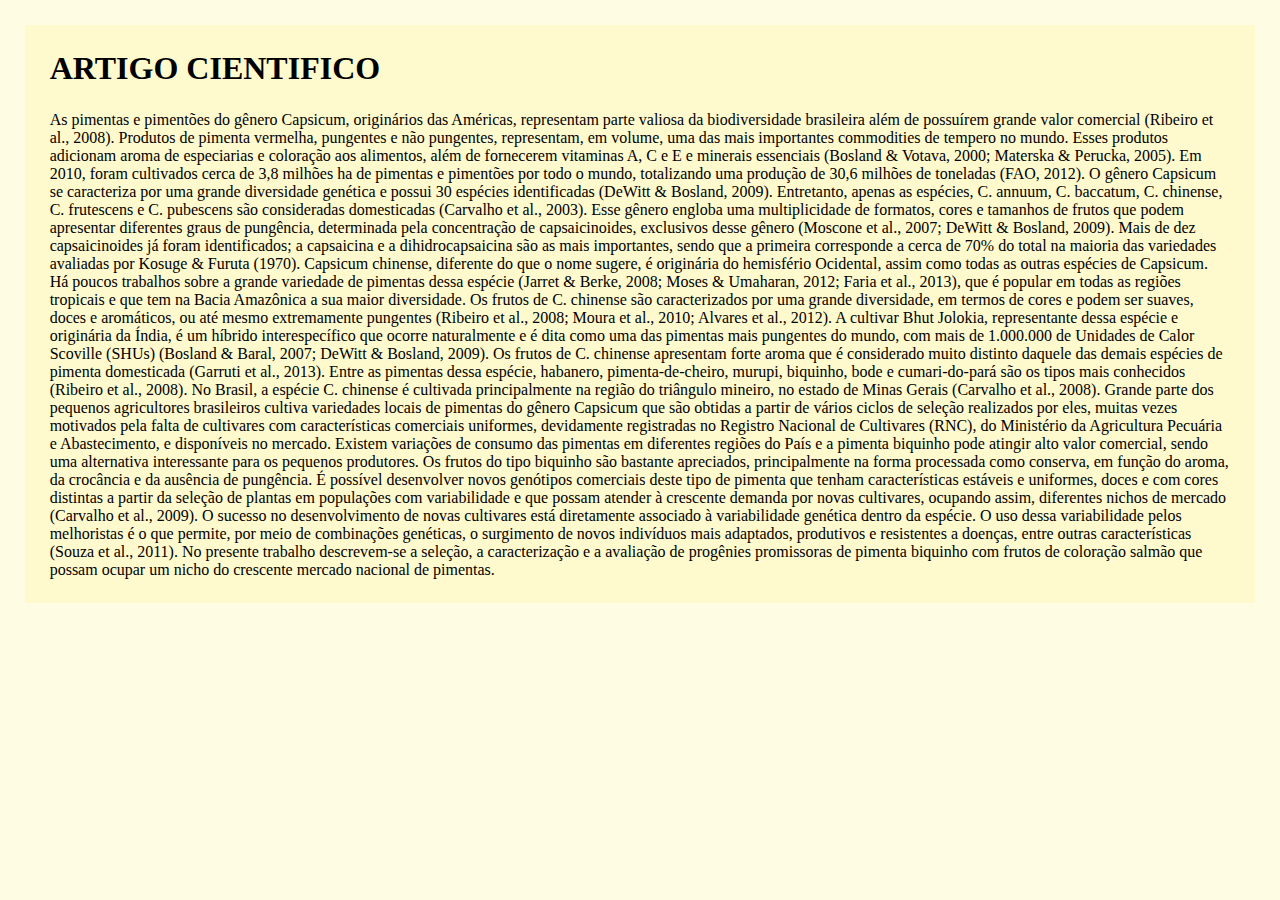
==== artigos.html @ d2d20900 "hbnbv v" ====
<!DOCTYPE html>
<html lang="en">
<head>
    <link rel="stylesheet" href="artigostyle.css">
    <meta charset="UTF-8">
    <meta name="viewport" content="width=device-width, initial-scale=1.0">
    <title>Document</title>
</head>
<body>
    <section class="ARTIGO">
    <h1>ARTIGO CIENTIFICO</h1>
    <p>As pimentas e pimentões do gênero Capsicum, originários das Américas, representam parte valiosa da biodiversidade brasileira além de possuírem grande valor comercial (Ribeiro et al., 2008). Produtos de pimenta vermelha, pungentes e não pungentes, representam, em volume, uma das mais importantes commodities de tempero no mundo. Esses produtos adicionam aroma de especiarias e coloração aos alimentos, além de fornecerem vitaminas A, C e E e minerais essenciais (Bosland & Votava, 2000; Materska & Perucka, 2005). Em 2010, foram cultivados cerca de 3,8 milhões ha de pimentas e pimentões por todo o mundo, totalizando uma produção de 30,6 milhões de toneladas (FAO, 2012).

        O gênero Capsicum se caracteriza por uma grande diversidade genética e possui 30 espécies identificadas (DeWitt & Bosland, 2009). Entretanto, apenas as espécies, C. annuum, C. baccatum, C. chinense, C. frutescens e C. pubescens são consideradas domesticadas (Carvalho et al., 2003). Esse gênero engloba uma multiplicidade de formatos, cores e tamanhos de frutos que podem apresentar diferentes graus de pungência, determinada pela concentração de capsaicinoides, exclusivos desse gênero (Moscone et al., 2007; DeWitt & Bosland, 2009). Mais de dez capsaicinoides já foram identificados; a capsaicina e a dihidrocapsaicina são as mais importantes, sendo que a primeira corresponde a cerca de 70% do total na maioria das variedades avaliadas por Kosuge & Furuta (1970).
        
        Capsicum chinense, diferente do que o nome sugere, é originária do hemisfério Ocidental, assim como todas as outras espécies de Capsicum. Há poucos trabalhos sobre a grande variedade de pimentas dessa espécie (Jarret & Berke, 2008; Moses & Umaharan, 2012; Faria et al., 2013), que é popular em todas as regiões tropicais e que tem na Bacia Amazônica a sua maior diversidade. Os frutos de C. chinense são caracterizados por uma grande diversidade, em termos de cores e podem ser suaves, doces e aromáticos, ou até mesmo extremamente pungentes (Ribeiro et al., 2008; Moura et al., 2010; Alvares et al., 2012). A cultivar Bhut Jolokia, representante dessa espécie e originária da Índia, é um híbrido interespecífico que ocorre naturalmente e é dita como uma das pimentas mais pungentes do mundo, com mais de 1.000.000 de Unidades de Calor Scoville (SHUs) (Bosland & Baral, 2007; DeWitt & Bosland, 2009). Os frutos de C. chinense apresentam forte aroma que é considerado muito distinto daquele das demais espécies de pimenta domesticada (Garruti et al., 2013). Entre as pimentas dessa espécie, habanero, pimenta-de-cheiro, murupi, biquinho, bode e cumari-do-pará são os tipos mais conhecidos (Ribeiro et al., 2008).
        
        No Brasil, a espécie C. chinense é cultivada principalmente na região do triângulo mineiro, no estado de Minas Gerais (Carvalho et al., 2008). Grande parte dos pequenos agricultores brasileiros cultiva variedades locais de pimentas do gênero Capsicum que são obtidas a partir de vários ciclos de seleção realizados por eles, muitas vezes motivados pela falta de cultivares com características comerciais uniformes, devidamente registradas no Registro Nacional de Cultivares (RNC), do Ministério da Agricultura Pecuária e Abastecimento, e disponíveis no mercado.
        
        Existem variações de consumo das pimentas em diferentes regiões do País e a pimenta biquinho pode atingir alto valor comercial, sendo uma alternativa interessante para os pequenos produtores. Os frutos do tipo biquinho são bastante apreciados, principalmente na forma processada como conserva, em função do aroma, da crocância e da ausência de pungência.
        
        É possível desenvolver novos genótipos comerciais deste tipo de pimenta que tenham características estáveis e uniformes, doces e com cores distintas a partir da seleção de plantas em populações com variabilidade e que possam atender à crescente demanda por novas cultivares, ocupando assim, diferentes nichos de mercado (Carvalho et al., 2009). O sucesso no desenvolvimento de novas cultivares está diretamente associado à variabilidade genética dentro da espécie. O uso dessa variabilidade pelos melhoristas é o que permite, por meio de combinações genéticas, o surgimento de novos indivíduos mais adaptados, produtivos e resistentes a doenças, entre outras características (Souza et al., 2011).
        
        No presente trabalho descrevem-se a seleção, a caracterização e a avaliação de progênies promissoras de pimenta biquinho com frutos de coloração salmão que possam ocupar um nicho do crescente mercado nacional de pimentas.
        
        </p>
</section>
</body>
</html>
---- artigostyle.css ----
*{
    margin: 0%;
    padding: 1%;
}
.ARTIGO{
    background-color: lemonchiffon;
}
body{
    background-color: rgba(255, 250, 205, 0.548);
}
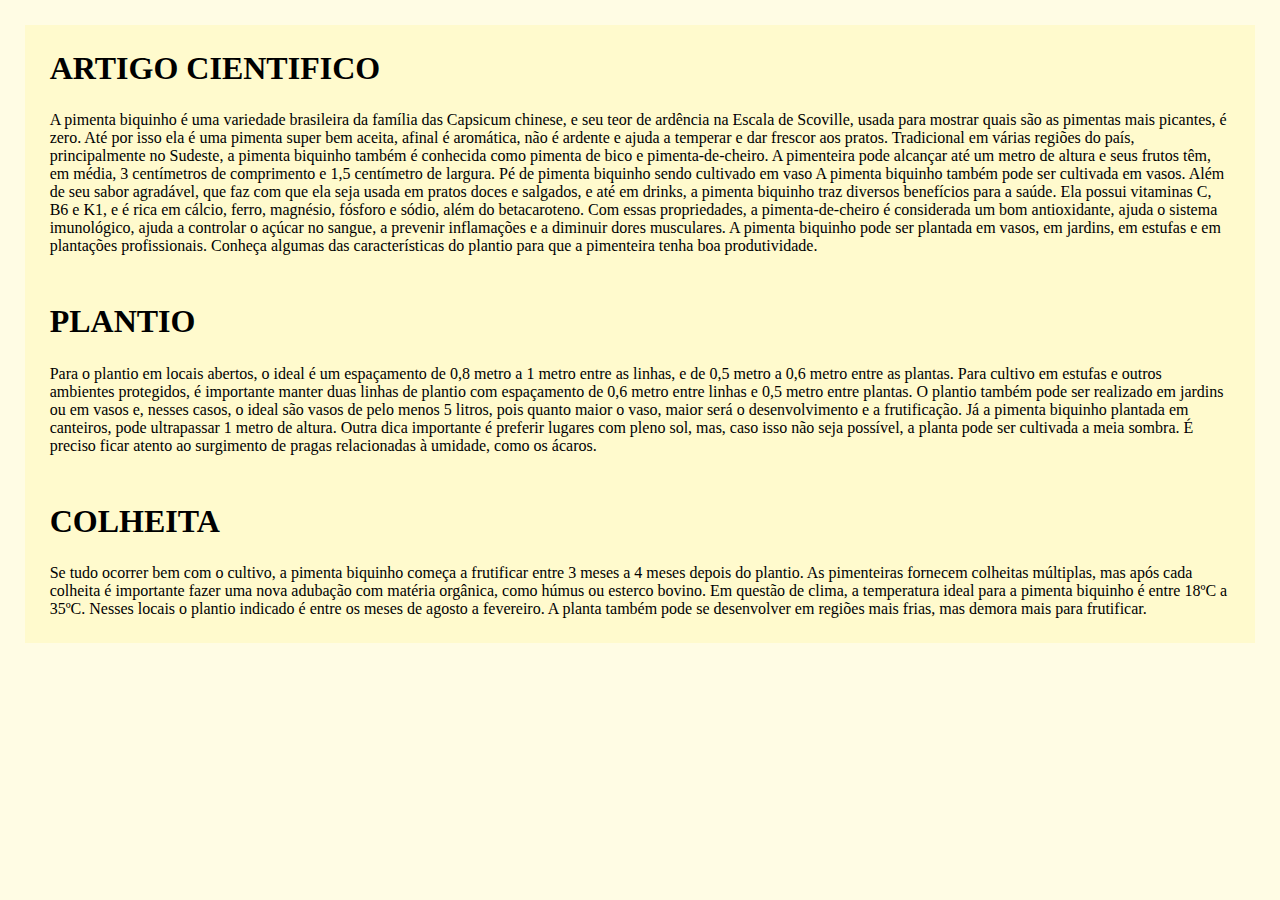
==== commit 3aef1e72: "gcbn" ====
--- a/artigos.html
+++ b/artigos.html
@@ -9,20 +9,36 @@
 <body>
     <section class="ARTIGO">
     <h1>ARTIGO CIENTIFICO</h1>
-    <p>As pimentas e pimentões do gênero Capsicum, originários das Américas, representam parte valiosa da biodiversidade brasileira além de possuírem grande valor comercial (Ribeiro et al., 2008). Produtos de pimenta vermelha, pungentes e não pungentes, representam, em volume, uma das mais importantes commodities de tempero no mundo. Esses produtos adicionam aroma de especiarias e coloração aos alimentos, além de fornecerem vitaminas A, C e E e minerais essenciais (Bosland & Votava, 2000; Materska & Perucka, 2005). Em 2010, foram cultivados cerca de 3,8 milhões ha de pimentas e pimentões por todo o mundo, totalizando uma produção de 30,6 milhões de toneladas (FAO, 2012).
+    <p>A pimenta biquinho é uma variedade brasileira da família das Capsicum chinese, e seu teor de ardência na Escala de Scoville, usada para mostrar quais são as pimentas mais picantes, é zero. Até por isso ela é uma pimenta super bem aceita, afinal é aromática, não é ardente e ajuda a temperar e dar frescor aos pratos.
 
-        O gênero Capsicum se caracteriza por uma grande diversidade genética e possui 30 espécies identificadas (DeWitt & Bosland, 2009). Entretanto, apenas as espécies, C. annuum, C. baccatum, C. chinense, C. frutescens e C. pubescens são consideradas domesticadas (Carvalho et al., 2003). Esse gênero engloba uma multiplicidade de formatos, cores e tamanhos de frutos que podem apresentar diferentes graus de pungência, determinada pela concentração de capsaicinoides, exclusivos desse gênero (Moscone et al., 2007; DeWitt & Bosland, 2009). Mais de dez capsaicinoides já foram identificados; a capsaicina e a dihidrocapsaicina são as mais importantes, sendo que a primeira corresponde a cerca de 70% do total na maioria das variedades avaliadas por Kosuge & Furuta (1970).
+        Tradicional em várias regiões do país, principalmente no Sudeste, a pimenta biquinho também é conhecida como pimenta de bico e pimenta-de-cheiro. A pimenteira pode alcançar até um metro de altura e seus frutos têm, em média, 3 centímetros de comprimento e 1,5 centímetro de largura.
         
-        Capsicum chinense, diferente do que o nome sugere, é originária do hemisfério Ocidental, assim como todas as outras espécies de Capsicum. Há poucos trabalhos sobre a grande variedade de pimentas dessa espécie (Jarret & Berke, 2008; Moses & Umaharan, 2012; Faria et al., 2013), que é popular em todas as regiões tropicais e que tem na Bacia Amazônica a sua maior diversidade. Os frutos de C. chinense são caracterizados por uma grande diversidade, em termos de cores e podem ser suaves, doces e aromáticos, ou até mesmo extremamente pungentes (Ribeiro et al., 2008; Moura et al., 2010; Alvares et al., 2012). A cultivar Bhut Jolokia, representante dessa espécie e originária da Índia, é um híbrido interespecífico que ocorre naturalmente e é dita como uma das pimentas mais pungentes do mundo, com mais de 1.000.000 de Unidades de Calor Scoville (SHUs) (Bosland & Baral, 2007; DeWitt & Bosland, 2009). Os frutos de C. chinense apresentam forte aroma que é considerado muito distinto daquele das demais espécies de pimenta domesticada (Garruti et al., 2013). Entre as pimentas dessa espécie, habanero, pimenta-de-cheiro, murupi, biquinho, bode e cumari-do-pará são os tipos mais conhecidos (Ribeiro et al., 2008).
+        Pé de pimenta biquinho sendo cultivado em vaso
+        A pimenta biquinho também pode ser cultivada em vasos.
+        Além de seu sabor agradável, que faz com que ela seja usada em pratos doces e salgados, e até em drinks, a pimenta biquinho traz diversos benefícios para a saúde. Ela possui vitaminas C, B6 e K1, e é rica em cálcio, ferro, magnésio, fósforo e sódio, além do betacaroteno. Com essas propriedades, a pimenta-de-cheiro é considerada um bom antioxidante, ajuda o sistema imunológico, ajuda a controlar o açúcar no sangue, a prevenir inflamações e a diminuir dores musculares.
         
-        No Brasil, a espécie C. chinense é cultivada principalmente na região do triângulo mineiro, no estado de Minas Gerais (Carvalho et al., 2008). Grande parte dos pequenos agricultores brasileiros cultiva variedades locais de pimentas do gênero Capsicum que são obtidas a partir de vários ciclos de seleção realizados por eles, muitas vezes motivados pela falta de cultivares com características comerciais uniformes, devidamente registradas no Registro Nacional de Cultivares (RNC), do Ministério da Agricultura Pecuária e Abastecimento, e disponíveis no mercado.
+        A pimenta biquinho pode ser plantada em vasos, em jardins, em estufas e em plantações profissionais. Conheça algumas das características do plantio para que a pimenteira tenha boa produtividade.
         
-        Existem variações de consumo das pimentas em diferentes regiões do País e a pimenta biquinho pode atingir alto valor comercial, sendo uma alternativa interessante para os pequenos produtores. Os frutos do tipo biquinho são bastante apreciados, principalmente na forma processada como conserva, em função do aroma, da crocância e da ausência de pungência.
-        
-        É possível desenvolver novos genótipos comerciais deste tipo de pimenta que tenham características estáveis e uniformes, doces e com cores distintas a partir da seleção de plantas em populações com variabilidade e que possam atender à crescente demanda por novas cultivares, ocupando assim, diferentes nichos de mercado (Carvalho et al., 2009). O sucesso no desenvolvimento de novas cultivares está diretamente associado à variabilidade genética dentro da espécie. O uso dessa variabilidade pelos melhoristas é o que permite, por meio de combinações genéticas, o surgimento de novos indivíduos mais adaptados, produtivos e resistentes a doenças, entre outras características (Souza et al., 2011).
-        
-        No presente trabalho descrevem-se a seleção, a caracterização e a avaliação de progênies promissoras de pimenta biquinho com frutos de coloração salmão que possam ocupar um nicho do crescente mercado nacional de pimentas.
-        
+        </p>
+    </section>
+
+        <section class="ARTIGO">
+            <h1>PLANTIO</h1>
+            <p>
+                Para o plantio em locais abertos, o ideal é um espaçamento de 0,8 metro a 1 metro entre as linhas, e de 0,5 metro a 0,6 metro entre as plantas. Para cultivo em estufas e outros ambientes protegidos, é importante manter duas linhas de plantio com espaçamento de 0,6 metro entre linhas e 0,5 metro entre plantas.
+
+                O plantio também pode ser realizado em jardins ou em vasos e, nesses casos, o ideal são vasos de pelo menos 5 litros, pois quanto maior o vaso, maior será o desenvolvimento e a frutificação. Já a pimenta biquinho plantada em canteiros, pode ultrapassar 1 metro de altura.
+                
+                Outra dica importante é preferir lugares com pleno sol, mas, caso isso não seja possível, a planta pode ser cultivada a meia sombra. É preciso ficar atento ao surgimento de pragas relacionadas à umidade, como os ácaros. 
+                </p>
+</section>
+
+<section class="ARTIGO">
+    <h1>COLHEITA</h1>
+    <p>
+        Se tudo ocorrer bem com o cultivo, a pimenta biquinho começa a frutificar entre 3 meses a 4 meses depois do plantio. As pimenteiras fornecem colheitas múltiplas, mas após cada colheita é importante fazer uma nova adubação com matéria orgânica, como húmus ou esterco bovino.
+
+        Em questão de clima, a temperatura ideal para a pimenta biquinho é entre 18ºC a 35ºC. Nesses locais o plantio indicado é entre os meses de agosto a fevereiro. A planta também pode se desenvolver em regiões mais frias, mas demora mais para frutificar.         
         </p>
 </section>
 </body>
